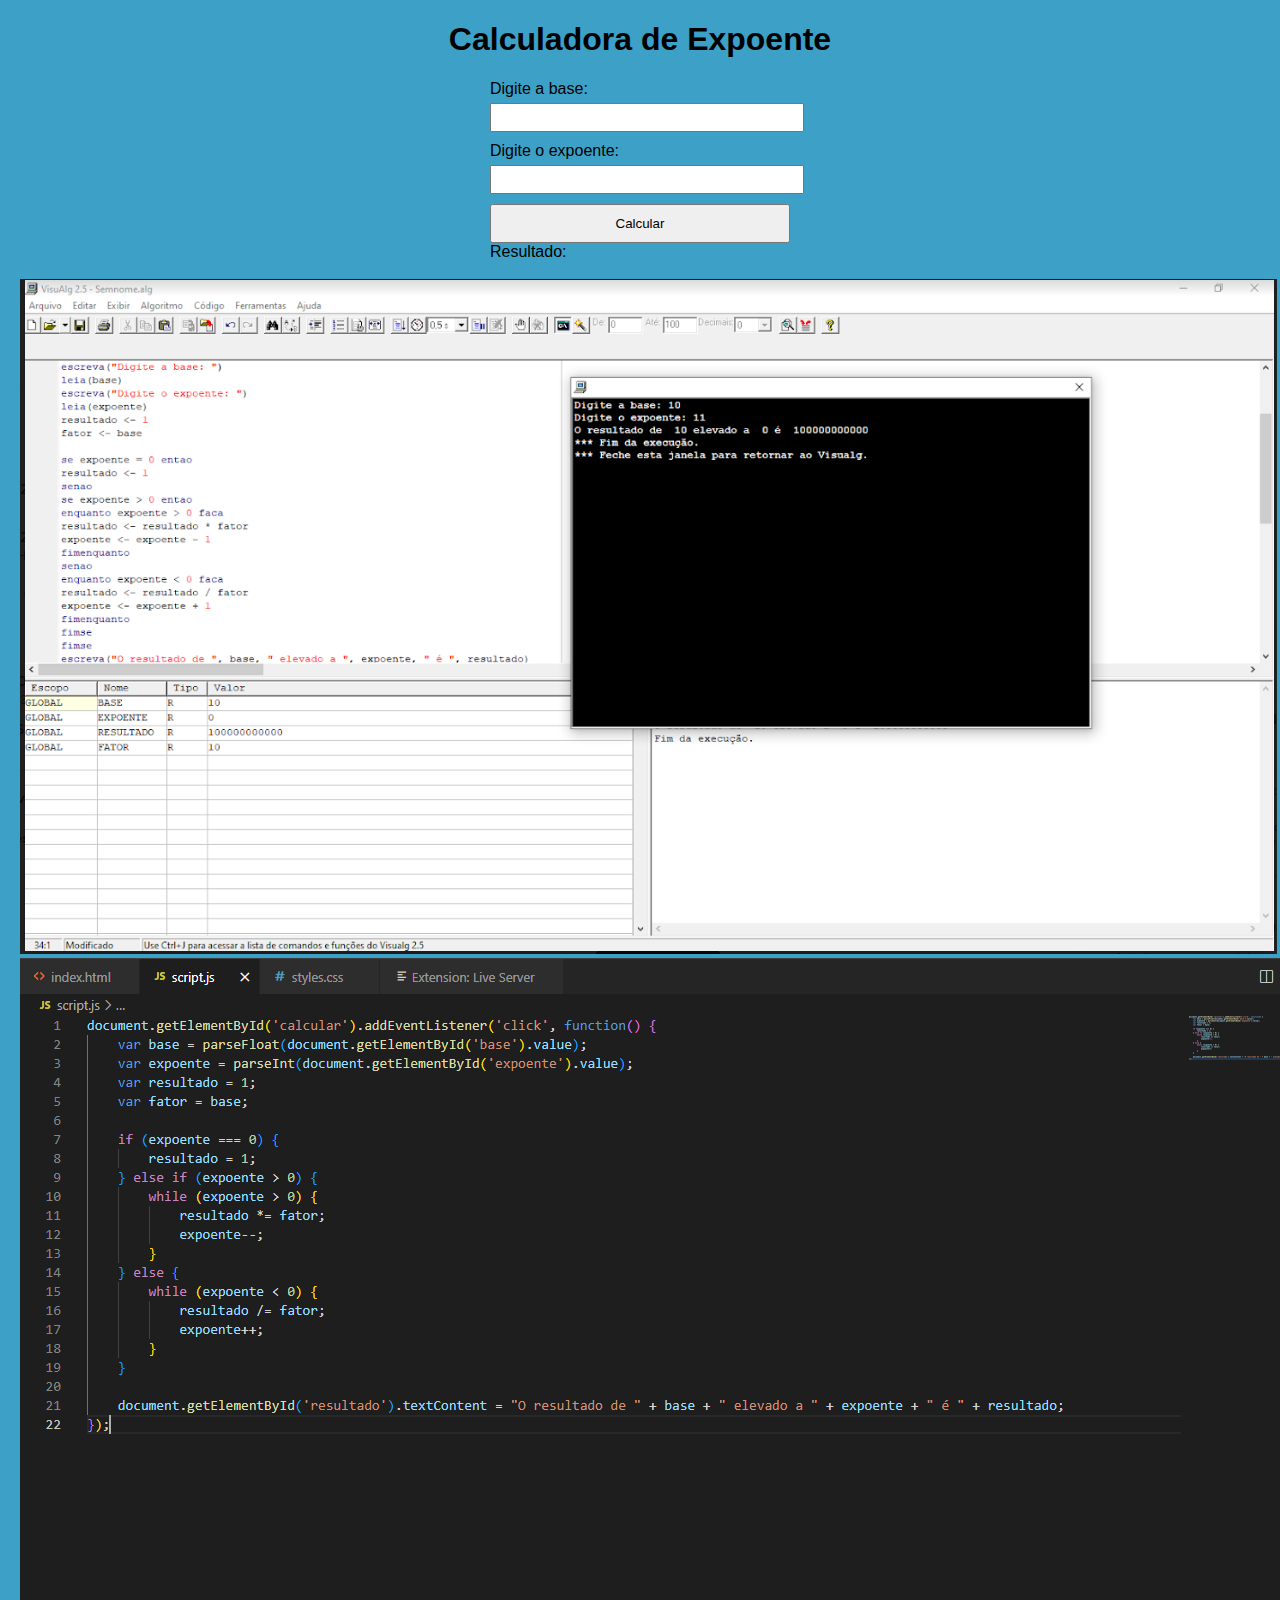
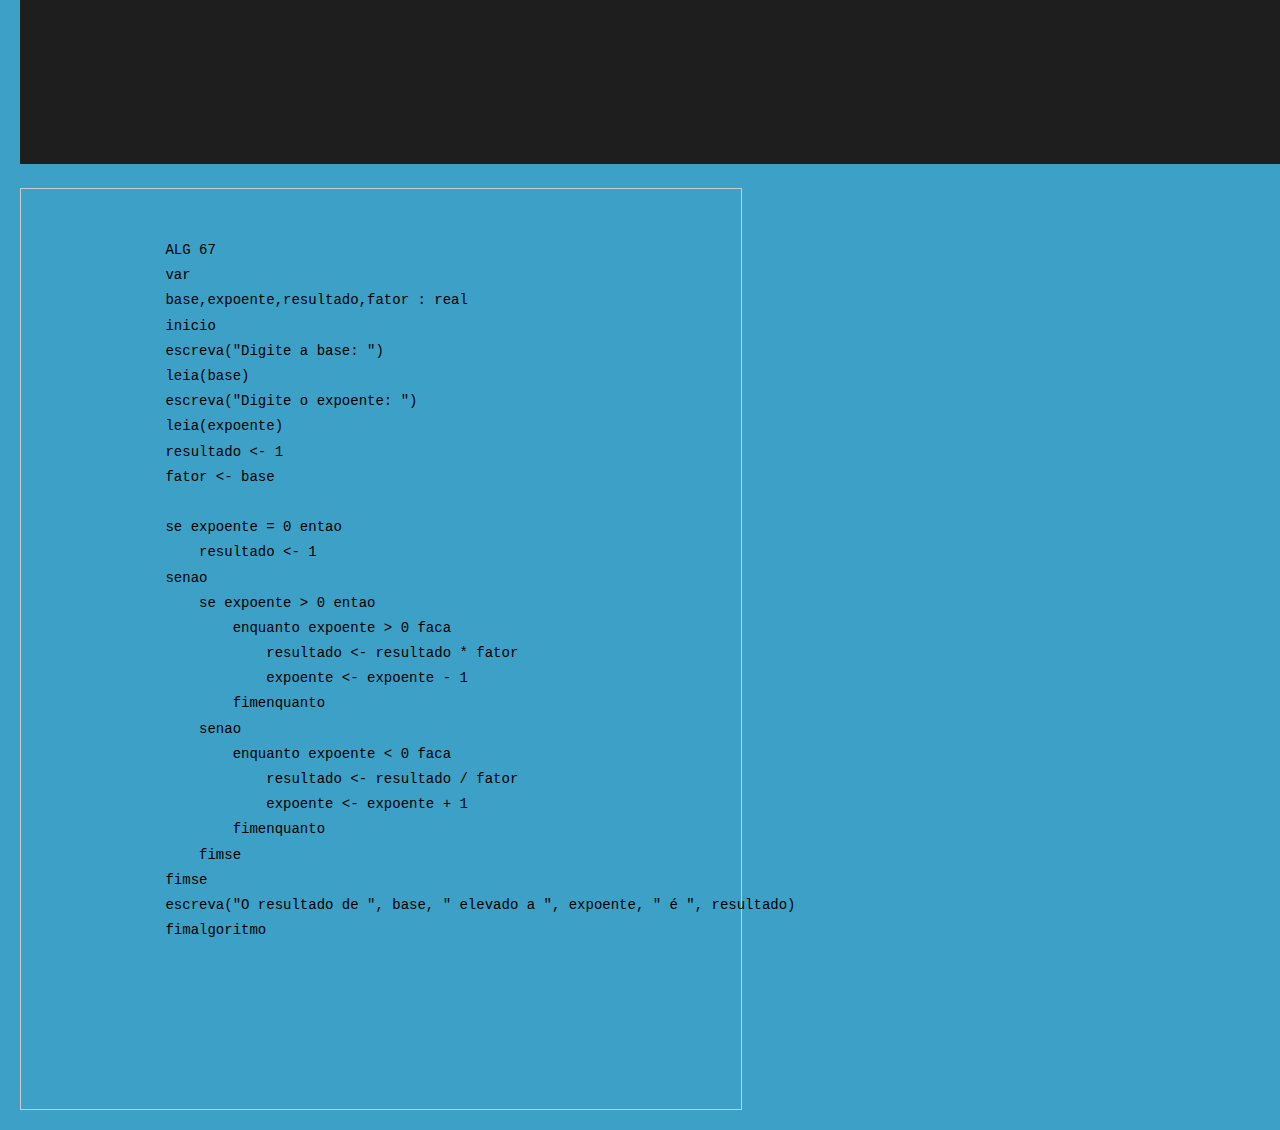
==== f/index.html @ c48ae63a "initial commit" ====
<!DOCTYPE html>
<html>
<head>
    <meta charset="utf-8">
    <title>Expoente</title>
    <link rel="stylesheet" href="style.css">
    
    
    <style>
        body {
            font-family: Arial, sans-serif;
            margin: 20px;
            background-color: rgb(60, 160, 199);
            display: center;
            flex-direction: column;
            align-items: center;
        }

        h1 {
            text-align: center;
        }

        #container {
            max-width: 300px;
            margin: 0 auto;
        }

        label {
            display: block;
            margin-top: 10px;
        }

        input {
            width: 100%;
            padding: 5px;
            margin-top: 5px;
        }

        button {
            width: 100%;
            padding: 10px;
            margin-top: 10px;
        }

        p {
            margin-top: 10px;
            font-weight: bold;
        }

        button:hover {
            background-color: blue;
            color: crimson;
        }

        .code-box {
            width: 700px;
            height: 900px;
            border: 1px solid #ccc;
            padding: 10px;
            font-family: Consolas, monospace;
            font-size: 14px;
            line-height: 1.8;
            display: center;
            justify-content: center;
            align-items: center;
            margin-top: 20px;
        }
    </style>
</head>
<body>
    <h1>Calculadora de Expoente</h1>
    <div id="container">
        <div class="input-container">
            <label for="base">Digite a base:</label>
            <input type="number" id="base" step="0.01">
        </div>
        <div class="input-container">
            <label for="expoente">Digite o expoente:</label>
            <input type="number" id="expoente" step="1">
        </div>
        <button id="calcular">Calcular</button>
        <div id="resultado">Resultado:</div><br>

    
    </div>
    <script src="script.js"></script>
    </script>
    <img src="tela final.PNG" alt="Print tela visualg"><br>
    <img src="js.PNG" alt="Js"><br>

    <div class="code-box">
        <pre>
            <code>
                ALG 67
                var
                base,expoente,resultado,fator : real
                inicio
                escreva("Digite a base: ")
                leia(base)
                escreva("Digite o expoente: ")
                leia(expoente)
                resultado <- 1
                fator <- base

                se expoente = 0 entao
                    resultado <- 1
                senao
                    se expoente > 0 entao
                        enquanto expoente > 0 faca
                            resultado <- resultado * fator
                            expoente <- expoente - 1
                        fimenquanto
                    senao
                        enquanto expoente < 0 faca
                            resultado <- resultado / fator
                            expoente <- expoente + 1
                        fimenquanto
                    fimse
                fimse
                escreva("O resultado de ", base, " elevado a ", expoente, " é ", resultado)
                fimalgoritmo
            </code>
        </pre>
    </div>
</body>
</html>
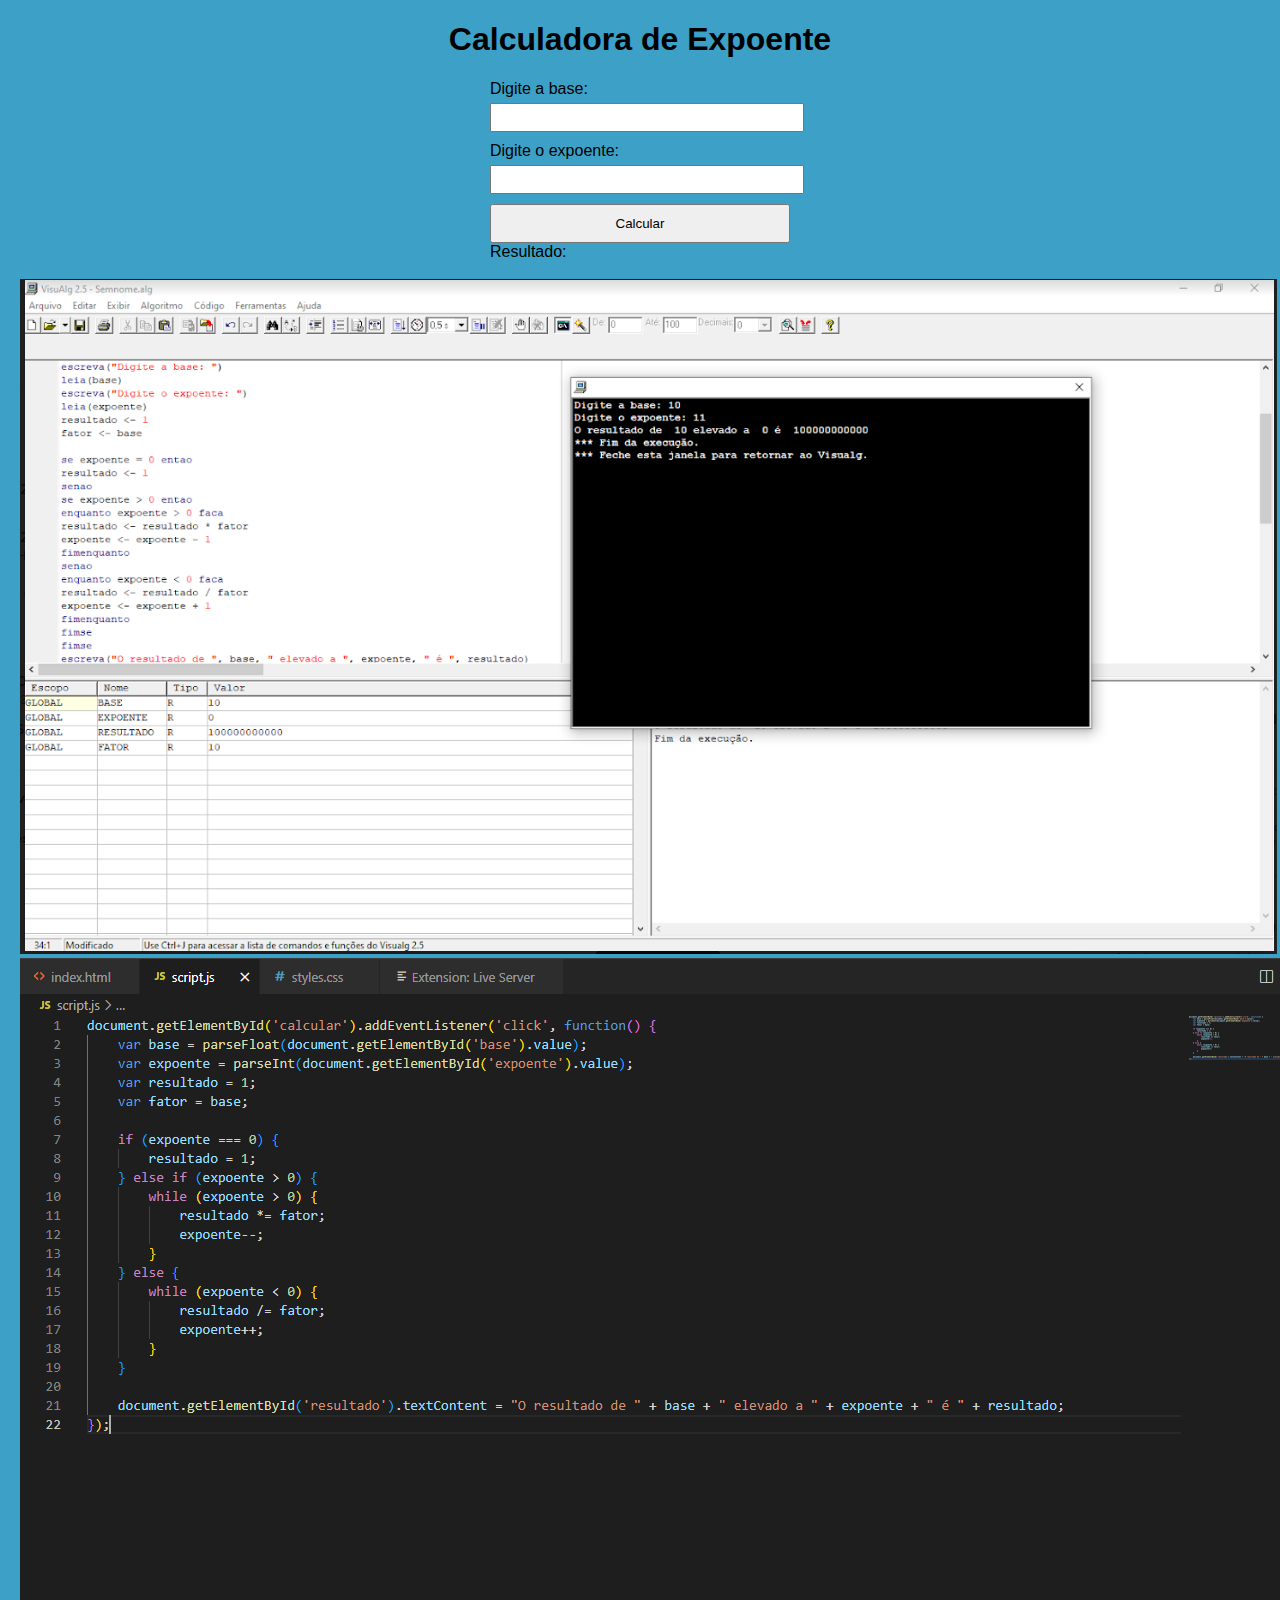
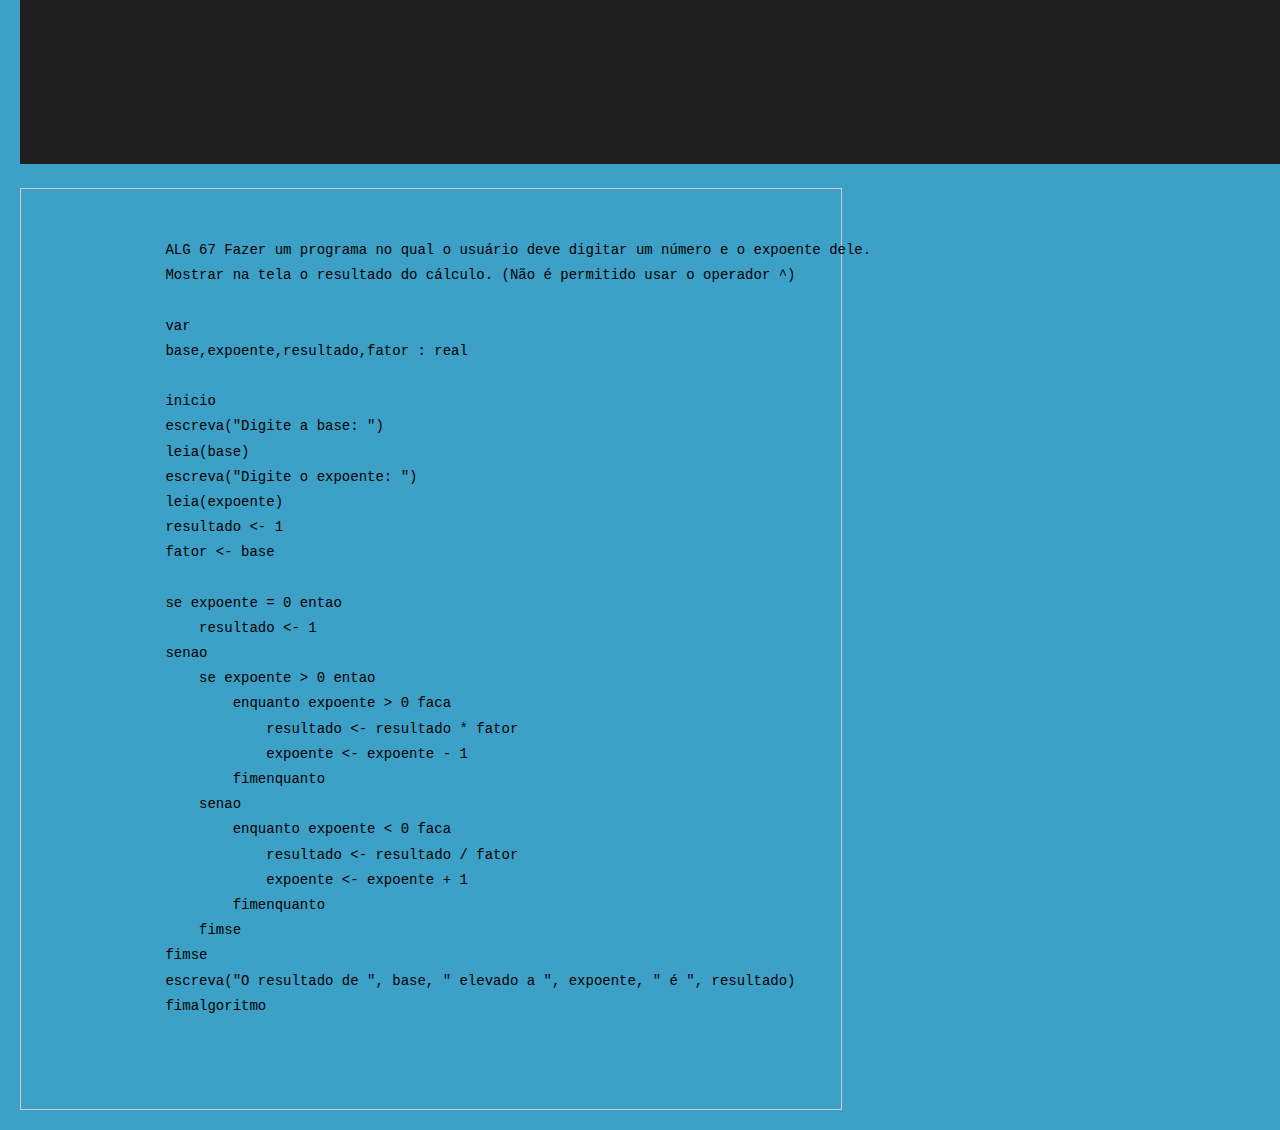
==== commit 42318bde: "" ====
--- a/f/index.html
+++ b/f/index.html
@@ -48,12 +48,12 @@
         }
 
         button:hover {
-            background-color: blue;
+            background-color: rgb(255, 255, 255);
             color: crimson;
         }
 
         .code-box {
-            width: 700px;
+            width: 800px;
             height: 900px;
             border: 1px solid #ccc;
             padding: 10px;
@@ -91,9 +91,12 @@
     <div class="code-box">
         <pre>
             <code>
-                ALG 67
+                ALG 67 Fazer um programa no qual o usuário deve digitar um número e o expoente dele.
+                Mostrar na tela o resultado do cálculo. (Não é permitido usar o operador ^)
+                
                 var
                 base,expoente,resultado,fator : real
+                
                 inicio
                 escreva("Digite a base: ")
                 leia(base)
